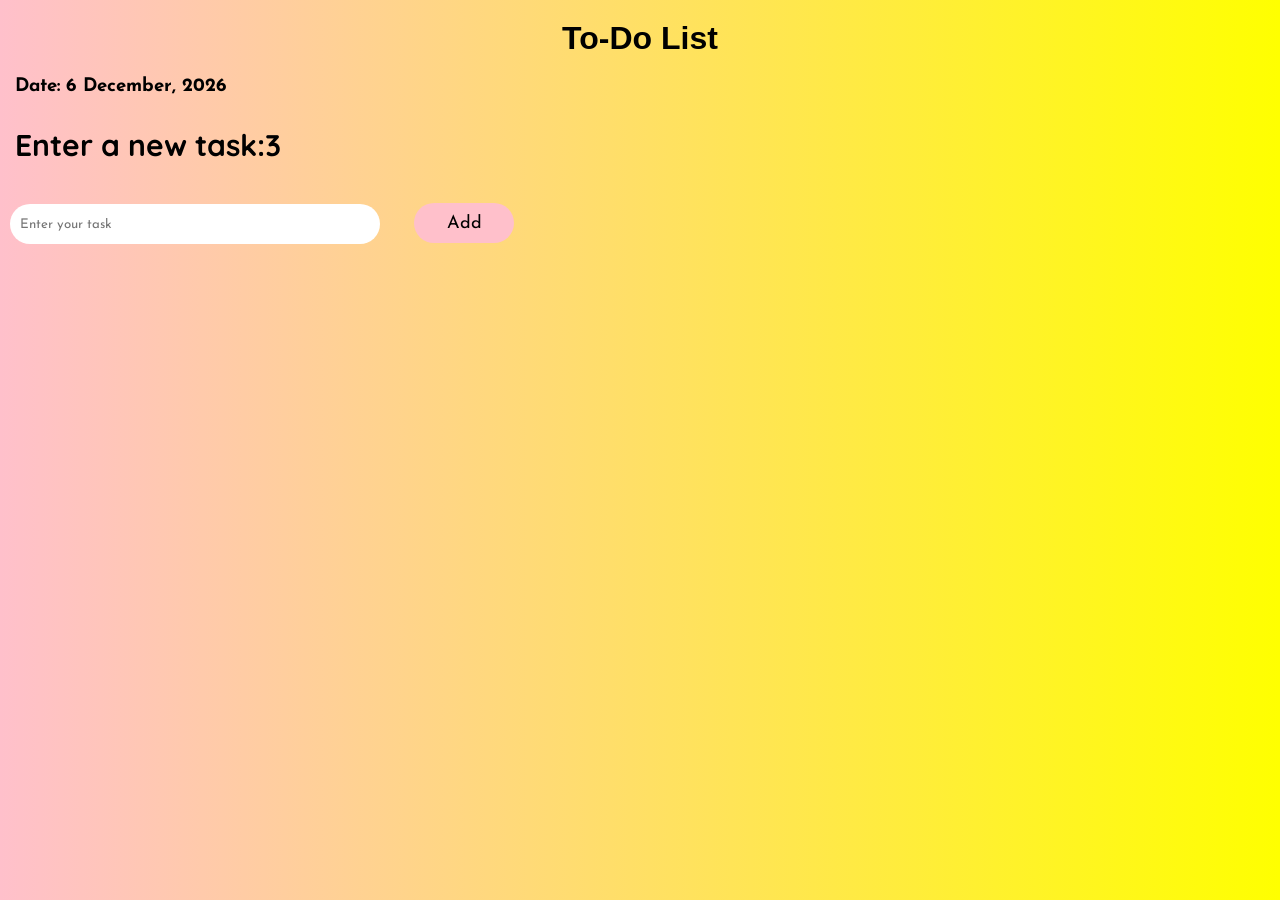
==== todo.html @ 49bccb06 "Add files via upload" ====
<!DOCTYPE html>
<html lang="en">
<head>
    <meta charset="UTF-8">
    <meta name="viewport" content="width=device-width, initial-scale=1.0">
    <title>Document</title>

    <link rel="stylesheet" href="https://cdnjs.cloudflare.com/ajax/libs/font-awesome/6.5.0/css/all.min.css">
    
    <link rel="preconnect" href="https://fonts.googleapis.com">

    <link rel="preconnect" href="https://fonts.gstatic.com" crossorigin>

   <link href="https://fonts.googleapis.com/css2?family=Josefin+Sans:ital,wght@0,100..700;1,100..700&display=swap" rel="stylesheet">

    <link href="https://fonts.googleapis.com/css2?family=Quicksand:wght@300;400;500;600;700&display=swap" rel="stylesheet">

    <link rel="preconnect" href="https://fonts.googleapis.com">

    <link rel="preconnect" href="https://fonts.gstatic.com" crossorigin>
    <link href="https://fonts.googleapis.com/css2?family=Josefin+Sans:ital,wght@0,100..700;1,100..700&family=Molle:ital@1&display=swap" rel="stylesheet">

    <link rel="preconnect" href="https://fonts.googleapis.com">

    

    <link rel="stylesheet" href="todo.css">

</head>
<body onload="showdate()">
   <h1 id="main-heading">To-Do List</h1>
   <h3 id="show-date" ></h3>
   <h3 id="task-heading">Enter a new task:3</h3>
   <div id="take-task">
   <input class="input-text" type="text" placeholder="Enter your task" >
    <button id="add-button" onclick="addtask();">Add</button>
    </div>
    <div id="todo-container">
        
    </div>
    

    <script src="todo.js"></script>
</body>
</html>
---- todo.css ----
*{
  margin: 0;
  padding: 0;
}
body{
    font-family: Arial, Helvetica, sans-serif;
    background: linear-gradient(to right, pink, yellow);
}

#main-heading{
  margin-top: 20px;
    text-align : center;
}
#task-heading{
  margin-top: 30px;
    font-family: 'Quicksand', sans-serif;
    margin-left: 15px;
    font-size: 30px;
}
#input-txt {
  padding: 10px;
  border-radius: 10px;
  border: 1px solid #ddd;
  margin-right: 10px;
}

button {
  margin-left: 30px;
 width: 100px; 
 height: 40px;
 padding: 10px;
 background-color: pink;
  border: none;
  border-radius: 20px;
  cursor: pointer;
  transition: 0.3s;
}

#add-button{
  font-family: "Josefin Sans", sans-serif;
  font-optical-sizing: auto;
  font-size: large;
}


button:hover {
  background-color: hotpink;
  transform: scale(1.05);
}
#delete-button{
  font-family: "Josefin Sans", sans-serif;
  font-optical-sizing: auto;
  font-size: large;

}
#todo-container{
  margin-top: 40px;
  margin-left: 20px;
  font-family: "Molle", sans-serif;
  font-optical-sizing: auto;
  font-size: 25px;
}
#show-date{
  margin-left: 15px;
  margin-top: 20px;
  font-family: "Josefin Sans", sans-serif;
  
}
#take-task .input-text {
  margin-top: 40px;
  margin-left: 10px;
  border: none;
  border-radius: 20px;
  width: 350px;
  padding:  10px;
  height: 20px;
  font-family: "Josefin Sans", sans-serif;
}
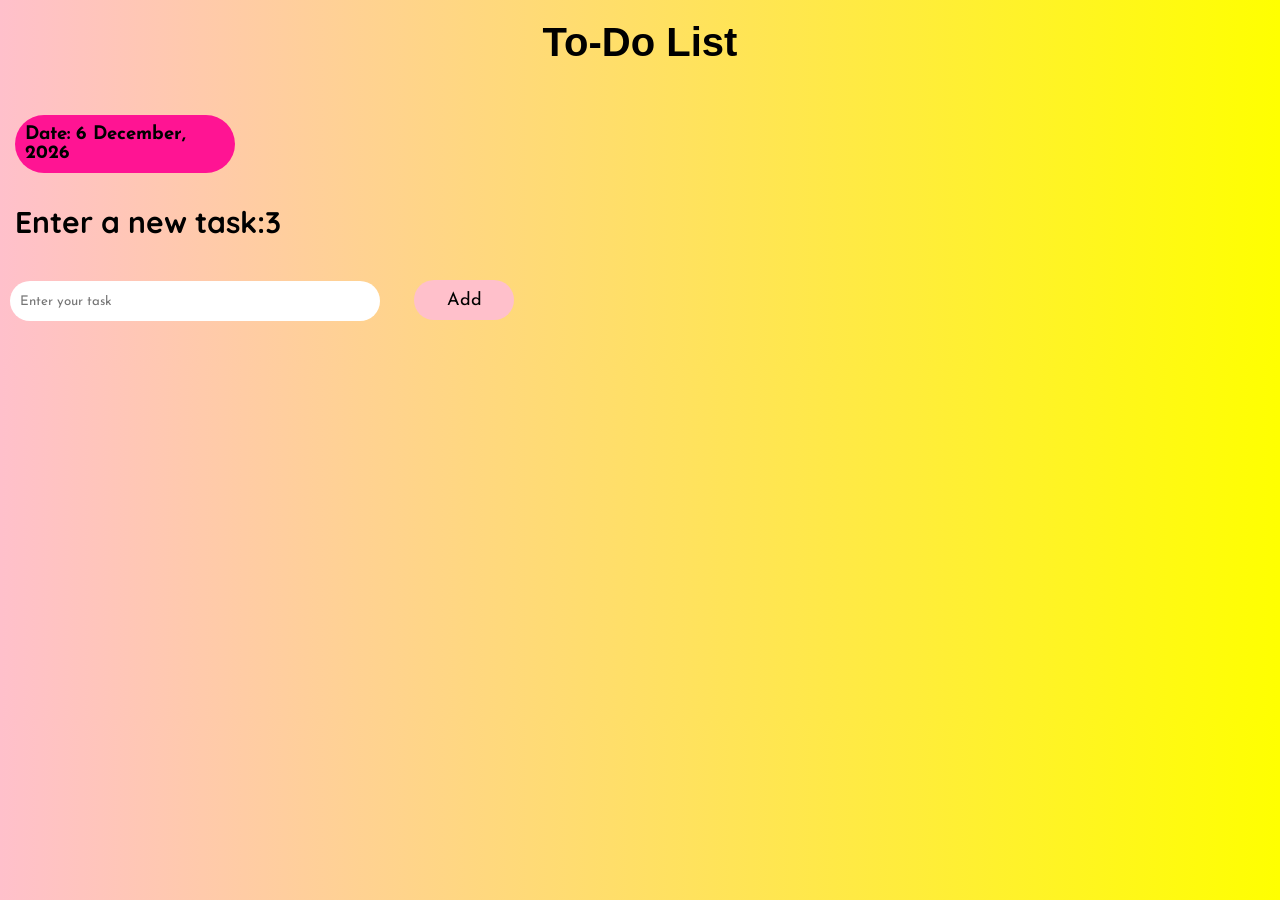
==== commit 563c91f4: "added changes" ====
--- a/todo.html
+++ b/todo.html
@@ -35,9 +35,7 @@
    <input class="input-text" type="text" placeholder="Enter your task" >
     <button id="add-button" onclick="addtask();">Add</button>
     </div>
-    <div id="todo-container">
-        
-    </div>
+    <div id="todo-container"></div>
     
 
     <script src="todo.js"></script>
--- a/todo.css
+++ b/todo.css
@@ -9,13 +9,15 @@
 
 #main-heading{
   margin-top: 20px;
-    text-align : center;
+  text-align : center;
+  padding-bottom: 30px;
+  font-size: 40px;
 }
 #task-heading{
   margin-top: 30px;
-    font-family: 'Quicksand', sans-serif;
-    margin-left: 15px;
-    font-size: 30px;
+  font-family: 'Quicksand', sans-serif;
+  margin-left: 15px;
+  font-size: 30px;
 }
 #input-txt {
   padding: 10px;
@@ -42,6 +44,13 @@
   font-size: large;
 }
 
+#show-date{
+  border-radius: 30px;
+   background-color: deeppink;
+   width: 200px;
+   padding: 10px;
+   
+}
 
 button:hover {
   background-color: hotpink;
@@ -51,6 +60,7 @@
   font-family: "Josefin Sans", sans-serif;
   font-optical-sizing: auto;
   font-size: large;
+  
 
 }
 #todo-container{
@@ -59,6 +69,10 @@
   font-family: "Molle", sans-serif;
   font-optical-sizing: auto;
   font-size: 25px;
+ display: flex;
+ flex-direction: column;
+ gap: 10px;
+ 
 }
 #show-date{
   margin-left: 15px;
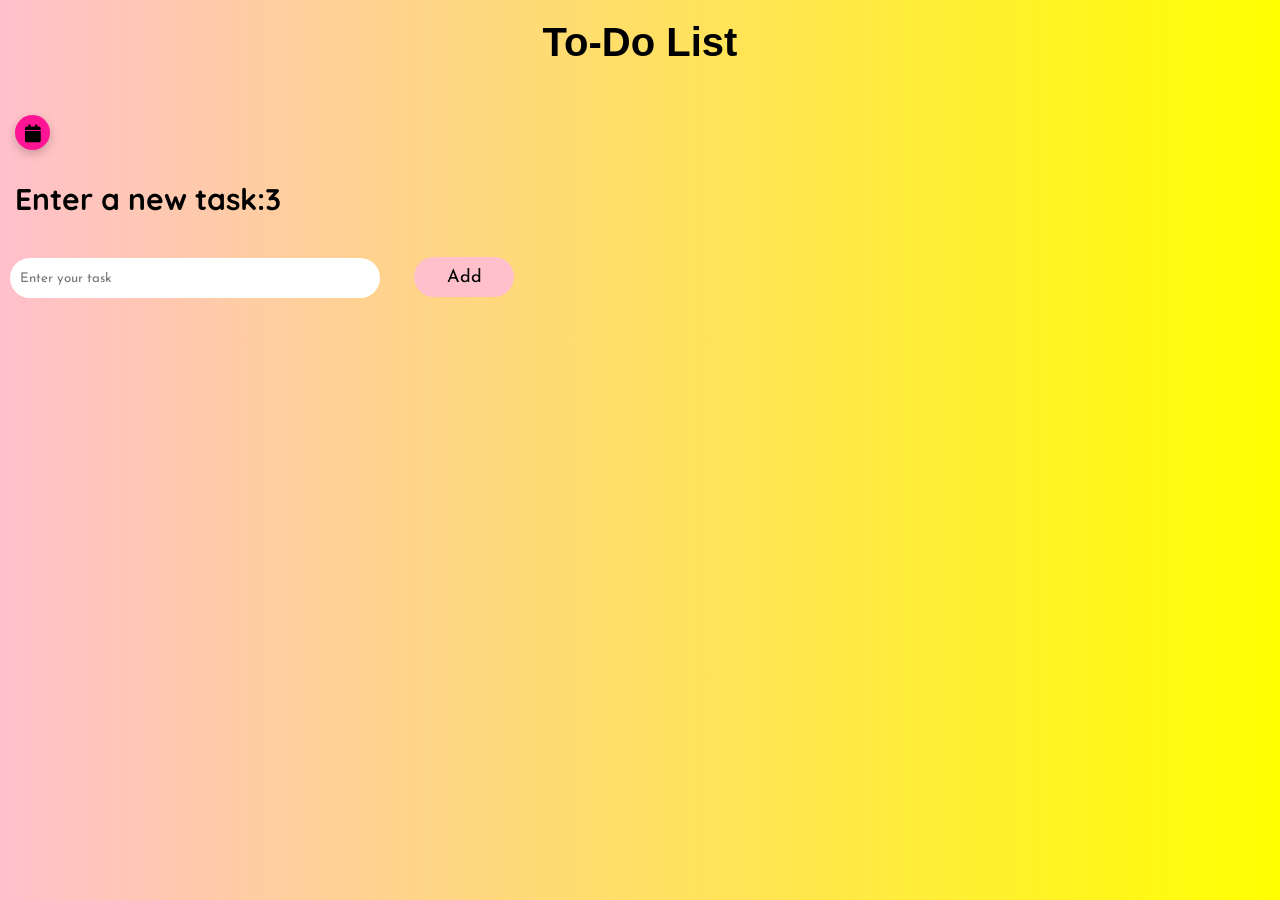
==== commit 12b654b2: "added changes to show date and time when the calendar icon is clicked. Also added some styling to th" ====
--- a/todo.html
+++ b/todo.html
@@ -27,9 +27,12 @@
     <link rel="stylesheet" href="todo.css">
 
 </head>
-<body onload="showdate()">
-   <h1 id="main-heading">To-Do List</h1>
-   <h3 id="show-date" ></h3>
+<body>
+    <h1 id="main-heading" >To-Do List</h1>
+    <h3 id="show-date" onclick="toggledate();" >
+        <i class="fa-solid fa-calendar"></i>
+        <span class="date-text"></span>
+    </h3>
    <h3 id="task-heading">Enter a new task:3</h3>
    <div id="take-task">
    <input class="input-text" type="text" placeholder="Enter your task" >
--- a/todo.css
+++ b/todo.css
@@ -3,8 +3,8 @@
   padding: 0;
 }
 body{
-    font-family: Arial, Helvetica, sans-serif;
-    background: linear-gradient(to right, pink, yellow);
+  font-family: Arial, Helvetica, sans-serif;
+  background: linear-gradient(to right, pink, yellow);
 }
 
 #main-heading{
@@ -13,17 +13,20 @@
   padding-bottom: 30px;
   font-size: 40px;
 }
+
 #task-heading{
   margin-top: 30px;
   font-family: 'Quicksand', sans-serif;
   margin-left: 15px;
   font-size: 30px;
 }
+
 #input-txt {
   padding: 10px;
   border-radius: 10px;
   border: 1px solid #ddd;
   margin-right: 10px;
+
 }
 
 button {
@@ -44,25 +47,19 @@
   font-size: large;
 }
 
-#show-date{
-  border-radius: 30px;
-   background-color: deeppink;
-   width: 200px;
-   padding: 10px;
-   
-}
-
 button:hover {
   background-color: hotpink;
   transform: scale(1.05);
 }
+
 #delete-button{
   font-family: "Josefin Sans", sans-serif;
   font-optical-sizing: auto;
   font-size: large;
-  
+  cursor: pointer;
 
 }
+
 #todo-container{
   margin-top: 40px;
   margin-left: 20px;
@@ -74,12 +71,50 @@
  gap: 10px;
  
 }
+
 #show-date{
+  border-radius: 30px;
+  background-color: deeppink;
+  height: 15px;
+  width: 15px ;
+  padding: 10px;
+  overflow: hidden;
   margin-left: 15px;
   margin-top: 20px;
   font-family: "Josefin Sans", sans-serif;
+  cursor: pointer;
+  transition:transform 1s ease;
+  vertical-align: center;
+  align-items: center;
   
 }
+
+#show-date i{
+  vertical-align: center;
+ font-size: 18px;
+}
+
+#show-date {
+  box-shadow: 0 4px 10px rgba(0,0,0,0.2);
+}
+
+.date-text{
+  opacity: 0;
+  transform: translateX(-10px);
+  transition: all 1s ease;
+}
+
+#show-date.active{
+  transform: translateX(20px);
+  width: 200px;
+ 
+}
+#show-date.active .date-text{
+  opacity: 1;
+  transform: translateX(0);
+}
+
+
 #take-task .input-text {
   margin-top: 40px;
   margin-left: 10px;
@@ -88,5 +123,21 @@
   width: 350px;
   padding:  10px;
   height: 20px;
-  font-family: "Josefin Sans", sans-serif;
+  font-family: "Josefin Sans", sans-serif; 
+}
+
+#input-container #delete-button {
+  display: flex;
+  gap: 0px;
+  justify-content: center;
+  margin-bottom: 20px;
+  margin-left: 10px;
+}
+
+#input-container {
+  display: flex;
+  justify-content: space-between;
+  
+  width: 300px;   
+  margin-right: 10px auto;
 }
